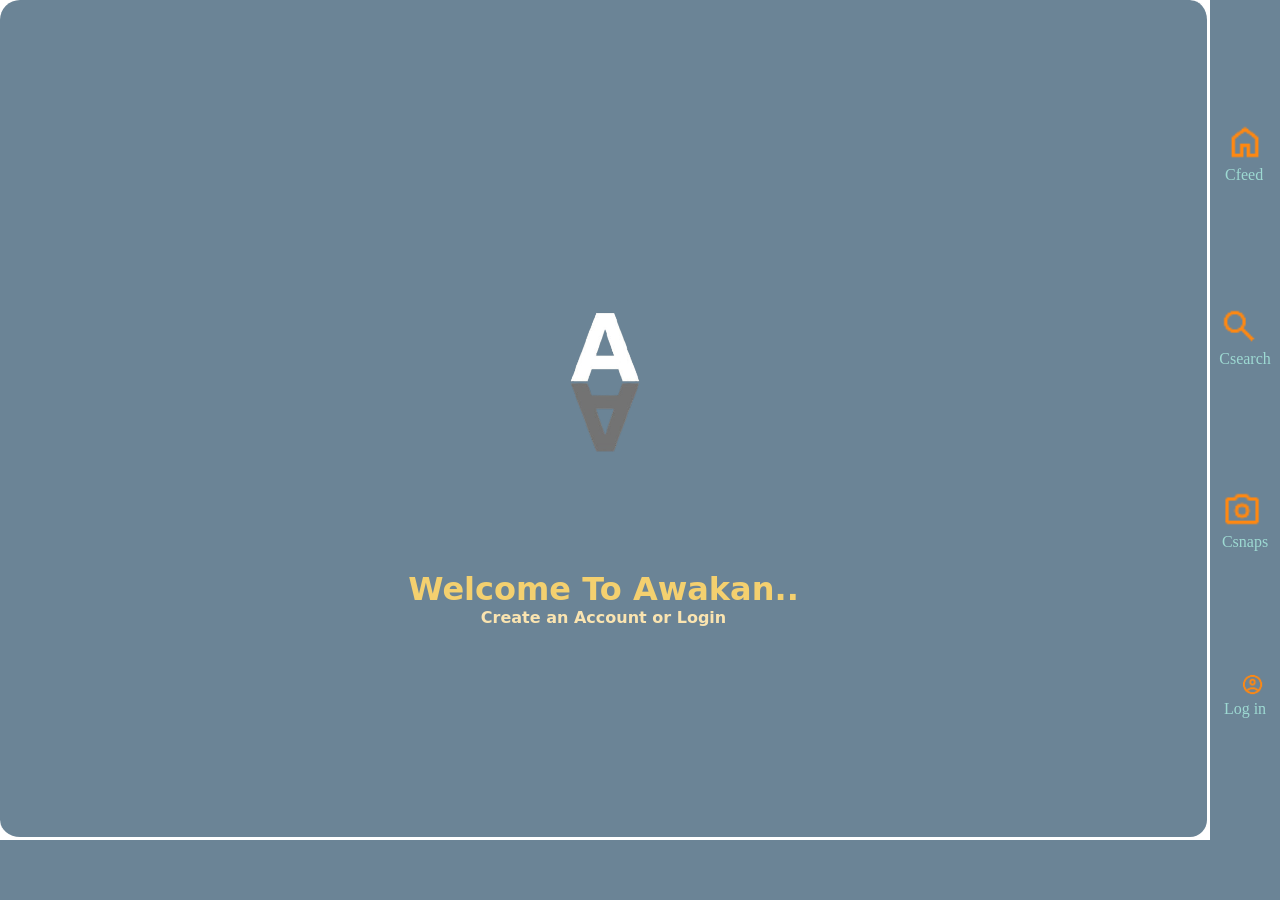
==== A1H.html @ 35fa5371 "helo" ====
<!DOCTYPE html>
<html lang="en">

<head>
    <meta charset="UTF-8">
    <meta name="viewport" content="width=device-width, initial-scale=1.0">
    <title>AWAKAN</title>
</head>

<body>
    <!--HOME PAGE-->
    <div class="homepage">

        <div class="hb1" style="background-color: #6B8496;">



            <a id="logo" style="display: flex;align-items: center;flex-direction: column;">
                <img src="WhatsApp_Image_2026-06-15_at_1.07.22_PM-removebg-preview.png" alt=""
                    style="width: 15vw;height: 40vh;">
                <h1
                    style="text-align: center; color: #F4D06F; font-family: system-ui, -apple-system, BlinkMacSystemFont, 'Segoe UI', Roboto, Oxygen, Ubuntu, Cantarell, 'Open Sans', 'Helvetica Neue', sans-serif;">
                    Welcome To Awakan..</h1>
                <h4
                    style="text-align: center; color: #FAE4B0;font-family: system-ui, -apple-system, BlinkMacSystemFont, 'Segoe UI', Roboto, Oxygen, Ubuntu, Cantarell, 'Open Sans', 'Helvetica Neue', sans-serif;">
                    Create an Account or Login</h4>
            </a>








        </div>




        <div class="hb2" style="background-color: #6B8496;">

            <a id="Cfeed" style="color:#9DD9D2;" onclick="alert('Register or Login')"  touchend="alert('Register or Login')">
                <img src="home_24dp_FF8811_FILL0_wght400_GRAD0_opsz24.png" alt="Cfeed" style="width: 40px;">
                <p>Cfeed</p>
            </a>


            <a id="Csearch" style="color:#9DD9D2;" onclick="alert('Register or Login')"  touchend="alert('Register or Login')">
                <img src="search_24dp_FF8811_FILL0_wght400_GRAD0_opsz24.png" alt="" style="width: 40px;">
                <p>Csearch</p>
            </a>

            <a id="Csnaps" style="color:#9DD9D2;" onclick="alert('Register or Login')" touchend="alert('Register or Login')">
                <img src="photo_camera_24dp_FF8811_FILL0_wght400_GRAD0_opsz24.png" alt="" style="width: 40px;">
                <p>Csnaps</p>
            </a>

            <a id="Cprofile" style="color:#9DD9D2;" >
                <img src="account_circle_24dp_FF8811_FILL0_wght400_GRAD0_opsz24.png" alt=""
                    style="width: 40px;padding-left:17px ;">
                <p>Log in</p>
            </a>

        </div>

        <div class="hb3" style="background-color: #6B8496;"></div>

        <div class="hb4" style="background-color: #6B8496;"></div>

    </div>

    <style>
        * {
            margin: 0;
            padding: 0;
            box-sizing: border-box;
        }

        body {
            width: 100vw;
            height: 100vh;
        }

        .homepage {
            width: 100vw;
            height: 100vh;

            display: grid;
            grid-template-columns: 1fr 70px;
            grid-template-rows: 1fr 60px;
        }

        .hb1 {
            border-radius: 20px;
            border-right: 3px solid white;
            border-bottom: 3px solid white;
            padding: 20px;
            display: flex;
            align-items: center;
            justify-content: center;
            box-shadow: #6B8496;
        }

        .hb2 {

            display: flex;
            flex-direction: column;
            justify-content: space-evenly;
            align-items: center;
        }


/*phones srn*/
@media (max-width:480px){

    .homepage{

        grid-template-columns:1fr;
        grid-template-rows:1fr auto;

    }

    .hb1{
        border-right:none;
        border-bottom:2px solid white;
        border-radius:0;

        padding:15px;
    }

    .hb2{

        flex-direction:row;
        justify-content:space-around;
        align-items:center;

        width:100%;
        min-height:65px;

        padding:10px;
    }

}



@media (max-width:320px){

    .hb1{
        padding:10px;
    }

    .hb2{
        min-height:55px;
        gap:10px;
    }

}

    </style>
    <script>


        let Cprofile = document.querySelector("#Cprofile")
        Cprofile.addEventListener("click touchend", () => {


            window.location.href = "A1L.html";

        })


    </script>

</body>

</html>
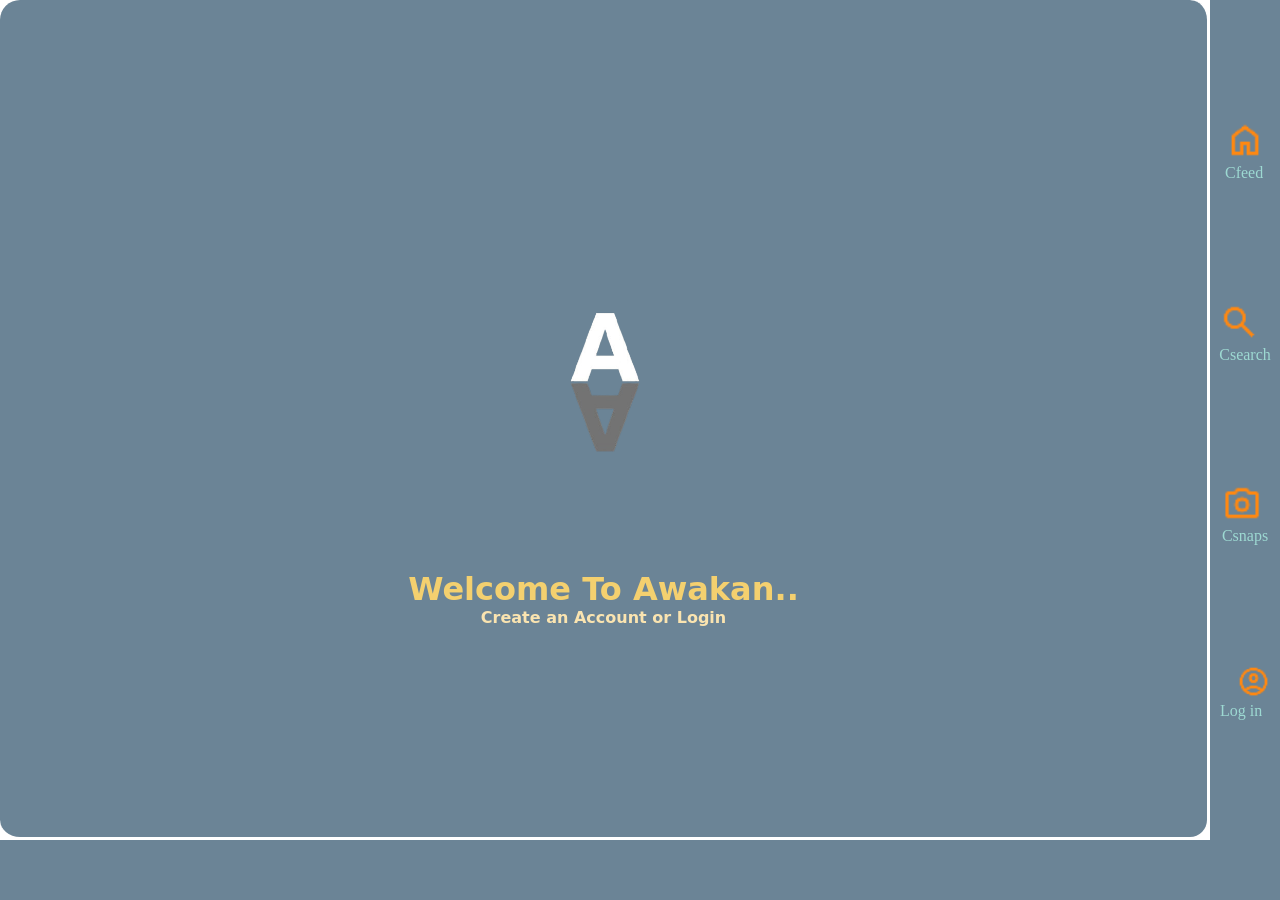
==== commit 65ebd0c6: "helli" ====
--- a/A1H.html
+++ b/A1H.html
@@ -58,7 +58,7 @@
 
             <a id="Cprofile" style="color:#9DD9D2;" >
                 <img src="account_circle_24dp_FF8811_FILL0_wght400_GRAD0_opsz24.png" alt=""
-                    style="width: 40px;padding-left:17px ;">
+                    style="width: 50px;padding-left:17px ;">
                 <p>Log in</p>
             </a>
 
@@ -163,7 +163,7 @@
 
 
         let Cprofile = document.querySelector("#Cprofile")
-        Cprofile.addEventListener("click touchend", () => {
+        Cprofile.addEventListener("click", () => {
 
 
             window.location.href = "A1L.html";
